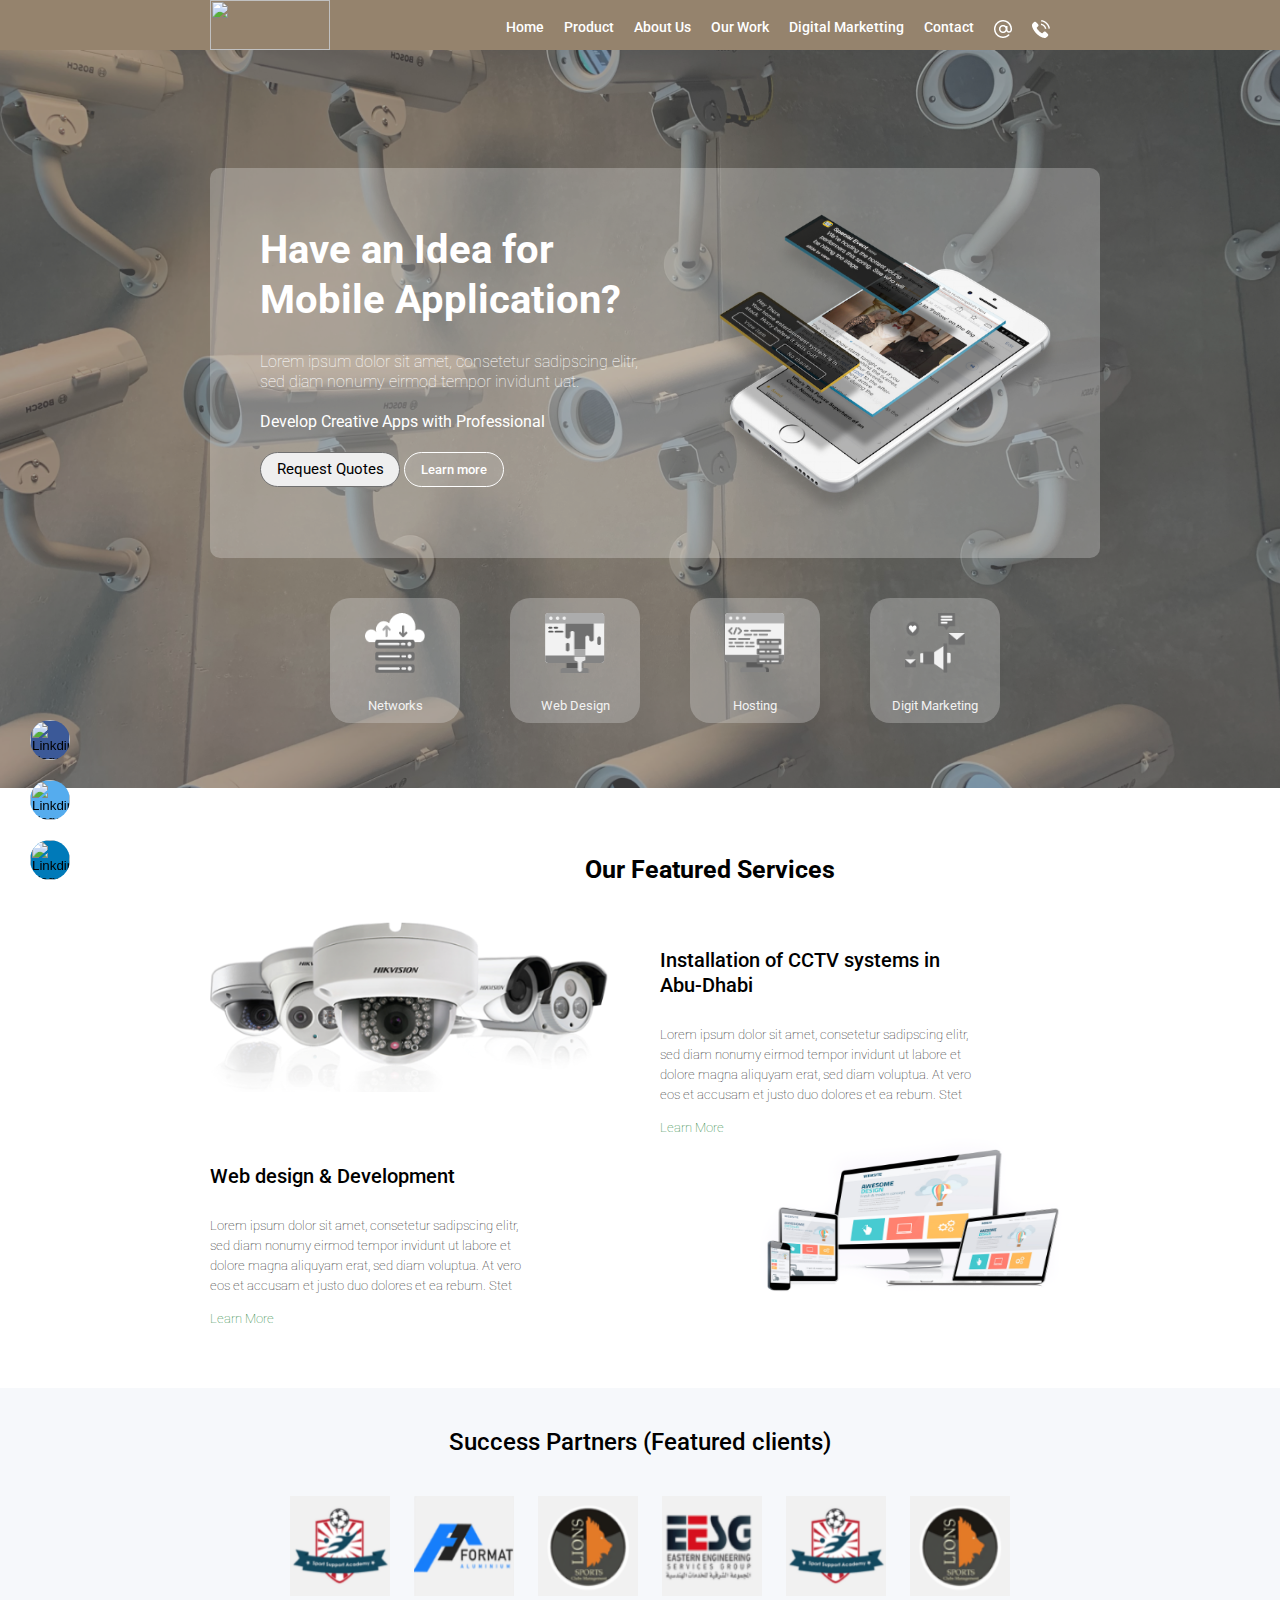
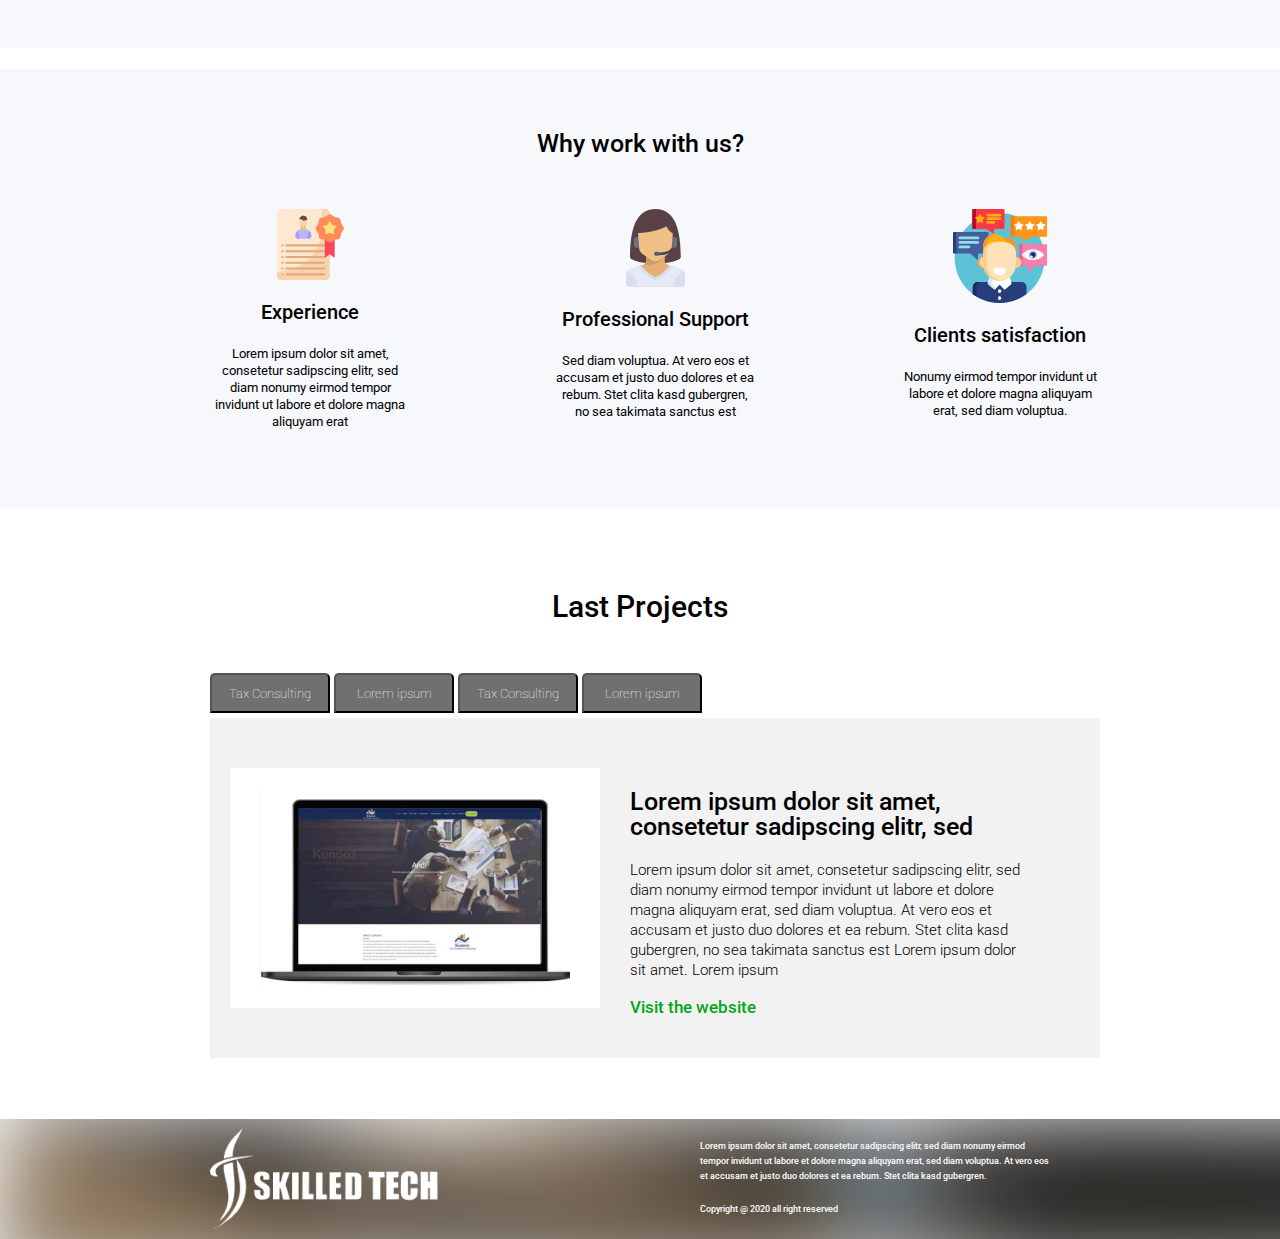
==== index2.html @ 7d6ba5fc "added 1" ====
<html>
    <head>
        <title>Flow 1</title>
        <link rel="stylesheet" href="CSS/style2.css">
    </head>
    <body>
        <div class="nav-bar">
            <img src='images/logo.png' class='Logo-Detail'>
            <ul>
                <li><a href="#home">Home</a></li>
                <li><a href="#product">Product</a></li>
                <li><a href="#aboutus">About Us</a></li>
                <li><a href="#ourwork">Our Work</a></li>
                <li><a href="#DigitalMarketting">Digital Marketting</a></li>
                <li><a href="#contact">Contact</a></li>
                <li><a href="#at"><img src="Images/at-icon.png" class="btnimg"></a></li>
                <li><a href="#call"><img src="Images/call-icon.png" class="btnimg"></a></li>
            </ul>
        </div>
        <button name="facebook" title="facebook"><img alt="Linkdin logo" src="images/fb-icon.png" class="facebook-btn"></button>
        <button name="twitter" title="twitter"><img alt="Linkdin logo" src="images/twitter-icon.png" class="twitter-btn"></button>
        <button name="linkdin"><img alt="Linkdin logo" src="images/linkedin-icon.png" class="linkdin-btn"></button>
            <section class="first-section">
                <div class="first_sec-centered">
                    <div class="content-1sec">
                        <div class="header-1sec">
                            <h1>Have an Idea for Mobile Application?</h1>
                        </div>
                        <div class="headerDetails-1sec">
                            Lorem ipsum dolor sit amet, consetetur sadipscing elitr, sed diam nonumy eirmod tempor invidunt uat.
                        </div>
                        <div class="headerDetail-2-1sec">
                            Develop Creative Apps with Professional
                        </div>    
                        <button class="requestQ-btn-1sec">Request Quotes</button>
                        <button class="learnM-btn-1sec">Learn more</button>
                    </div>
                <img src="Images/banner-mobile.png" class="banner-Mobileimg">
                </div>
              <div class="fourDiv-1sec">
                    <div class="fourDiv-one-1sec">
                        <img src="Images/network-icon.png" alt="network-icon">
                        Networks
                    </div>
                    <div class="fourDiv-two-1sec">
                        <img src="Images/web-design-icon.png" alt="web-icon">
                        Web Design
                    </div>
                   <div class="fourDiv-three-1sec">
                        <img src="Images/hosting-icon.png" alt="web-icon">
                       Hosting
                    </div>
                    <div class="fourDiv-four-1sec">
                        <img src="Images/digital-marketing-icon.png" alt="web-icon">
                        Digit Marketing
                    </div>
              </div>
        </section>
        
        <section class="second-section">
                <div class="second_sec-centered">
                        <h1>Our Featured Services</h1>
                                
                        <div class="about_cctv-2sec">
                                <img src="Images/cctv.png" alt="cctv img" class="cctv_img-2sec">
                                <div class="cctv_content-2sec">
                                <h4>Installation of CCTV systems in Abu-Dhabi</h4>
                                <p>Lorem ipsum dolor sit amet, consetetur sadipscing elitr, sed diam nonumy eirmod tempor invidunt ut labore et dolore magna aliquyam erat, sed diam voluptua. At vero eos et accusam et justo duo dolores et ea rebum. Stet</p> <a href="#" class="learnmore-2sec">Learn More</a>
                            </div>
                        </div>
                        <div class="about_webdesign-2sec">
                            <div class="webdesign_content-2sec">
                                <h4>Web design & Development</h4>
                                <p>Lorem ipsum dolor sit amet, consetetur sadipscing elitr, sed diam nonumy eirmod tempor invidunt ut labore et dolore magna aliquyam erat, sed diam voluptua. At vero eos et accusam et justo duo dolores et ea rebum. Stet </p><a href="#" class="learnmore-2sec">Learn More</a>
                            </div>
                            <img src="Images/desktop.png" alt="desktop img" class="desktop_img-2sec">
                        </div>
                </div>
        </section>
        
        <section class="third-section">
            <h2>Success Partners (Featured clients)</h2>
            <div class="partners-3sec">
                <img src="Images/partner1.png" alt="partner1">
                <img src="Images/partner2.png" alt="partner2">
                <img src="Images/partner3.png" alt="partner3">
                <img src="Images/partner4.png" alt="partner4">
                <img src="Images/partner1.png" alt="partner5">
                <img src="Images/partner3.png" alt="partner6">
            </div>
        </section>
        
        <section class="forth-section">
            <h2>Why work with us?</h2>
            <div class="service-4sec">
            <div class="exp-4sec">
                <img src="Images/experience.png" alt="exp letter">
                <h3> Experience </h3>
                <p> Lorem ipsum dolor sit amet, consetetur sadipscing elitr, sed diam nonumy eirmod tempor invidunt ut labore et dolore magna aliquyam erat </p>
            </div>
             <div class="operator-4sec">
                <img src="Images/operator.png" alt="exp letter">
                <h3> Professional Support </h3>
                <p> Sed diam voluptua. At vero eos et accusam et justo duo dolores et ea rebum. Stet clita kasd gubergren, no sea takimata sanctus est </p>
            </div>
             <div class="review-4sec">
                <img src="Images/customer-review.png" alt="exp letter">
                <h3> Clients satisfaction </h3>
                <p> Nonumy eirmod tempor invidunt ut labore et dolore magna aliquyam erat, sed diam voluptua. </p>
            </div>
                </div>
        </section>
        
        
        <section class="fivth-section">
            <h2>Last Projects</h2>
            <div class="projectDetails-5sec">
                <div class="buttons-5sec">
                    <button class="firstbtn-5sec"> Tax Consulting</button>
                    <button class="secondbtn-5sec"> Lorem ipsum</button>
                    <button class="thirdbtn-5sec"> Tax Consulting</button>
                    <button class="forthbtn-5sec"> Lorem ipsum</button>
                </div>
                <div class="details-5sec">
                    <div class="laptop-div">
                        <img src="Images/laptop.jpg" alt="laptop img" class="laptopimg-5sec">
                    </div>
                    <div class="imgDetail-5sec">
                        <h2>Lorem ipsum dolor sit amet, consetetur sadipscing elitr, sed</h2>
                        <p>Lorem ipsum dolor sit amet, consetetur sadipscing elitr, sed diam nonumy eirmod tempor invidunt ut labore et dolore magna aliquyam erat, sed diam voluptua. At vero eos et accusam et justo duo dolores et ea rebum. Stet clita kasd gubergren, no sea takimata sanctus est Lorem ipsum dolor sit amet. Lorem ipsum
                        </p>
                        <a href="#">Visit the website</a>
                    </div>
                </div>
            </div>
            
        </section>
        
        <section class="footer">
            <img src="Images/footer-logo.png" alt="footer-logo" class="footer-logo">
            <div class="footer-details">Lorem ipsum dolor sit amet, consetetur sadipscing elitr, sed diam nonumy eirmod tempor invidunt ut labore et dolore magna aliquyam erat, sed diam voluptua. At vero eos et accusam et justo duo dolores et ea rebum. Stet clita kasd gubergren.
             <div class="footer-copyright">Copyright @ 2020 all right reserved</div></div>
           
        </section>
        
     
    </body>
</html>
---- CSS/style2.css ----
@import url('https://fonts.googleapis.com/css2?family=Roboto:wght@500&display=swap');

html{

}
body{
   margin: auto;
}
.nav-bar {
	height:50px;
    background-color: #95836D;
    position: fixed;
    width: 100%;
    padding-left: 210px;
   /*padding-right not working*/
}
 .Logo-Detail
{
        float:left; 
        height:50px;
        width:120px;	
} 
ul {
    list-style-type: none;
    overflow: hidden;
    float:right;
    padding-right: 430px;
}

li {
  float: left;
  margin-right: 10px;
}

li a {
  display: block;
opacity: 1;
    padding-left: 10px;
   text-decoration: none;
    color:#FFFFFF;
    font-size: 14px;
    font-family: 'Roboto', sans-serif;
    font-weight: 500;
    margin-top: 4px;
    line-height: 15px;
}

.first-section{
    background-image: url(../Images/banner-bg.png);
    background-size: 100% 100%;
    height:620px;
    background-repeat: no-repeat;
    padding: 150px 210px 0px;
}
.first_sec-centered{
    background-color: #FFFFFF40;
    border-radius: 10px;
    height:360px;
    width:840px;
    float:left;
    padding-left: 50px;
    padding-top: 30px;
    margin-bottom: 40px;
}
.content-1sec{
    float:left;
    width:400px;
}
.banner-Mobileimg{
   height:320px;
    width:370px;
    float:left;
    padding-left: 40px;
    padding-top: 10px;
}
.header-1sec{
    color: #FFFFFF;
    font-family: 'Roboto', sans-serif;
    font-weight: 500;  
    font-size: 20px;
    line-height: 50px;
}
.headerDetails-1sec{
    color:#FFFFFF;
    line-height: 20px;
    font-family: 'Roboto', sans-serif;
    font-weight: 100;
}
.headerDetail-2-1sec{
color:#FFFFFF;
    line-height: 20px;
    font-family: 'Roboto', sans-serif;
    font-weight: 400;
     padding-bottom: 20px;
    padding-top:20px;
}
.requestQ-btn-1sec{
    border-radius: 24px;
    height:35px;
    width:140px;
    color: #000000;
    font-size:15px;
    text-align: center;
    line-height: 20px;
    font-family: 'Roboto', sans-serif;
    font-weight: 400;
    border:1px solid #707070; 
}
.learnM-btn-1sec{
    border-radius: 24px;
    color:#FFFFFF;
    border: 1px solid #fff;
    height:35px;
    width:100px;
    background-color:  rgba(255, 255, 255, 0.1);
    font-family: 'Roboto', sans-serif;
    font-weight: 500;
}

.linkdin-btn {
  background-color: #007AB9;
    border-radius: 50%;
    width: 40px;
    height: 40px;
    object-fit: scale-down;
  position: fixed;
  bottom: 20px;
  left: 30px;
  cursor: pointer;
}

.twitter-btn {
  background-color: #55ACEE;
    border-radius: 50%;
    width: 40px;
    height: 40px;
    object-fit: scale-down;
  position: fixed;
  bottom: 80px;
  left: 30px;
  cursor: pointer;
}


.facebook-btn {
  background-color: #3B5998;
    border-radius: 50%;
    width: 40px;
    height: 40px;
    object-fit: scale-down;
  position: fixed;
  bottom: 140px;
  left: 30px;
  cursor: pointer;
    
}
.fourDiv-1sec{
    padding-left: 120px;
    line-height: 25px;
    text-align: center;
    color:  #F2F2F2;
    font-size: 13px;
    height:110px;
    width:800px;
    font-family: 'Roboto', sans-serif;
    font-weight: 400;
}
.fourDiv-1sec img{
    height : 60px;
    width : 60px;
    display: block;
    margin: 0px auto;
    padding-bottom: 20px;
}
.fourDiv-one-1sec{
    float: left;
    height: 100px;
    width:100px;
    padding: 15px 15px 10px 15px;
    border-radius: 20px;
    background-color: #E6E6E64D;
    margin-right: 50px;
}
.fourDiv-two-1sec{
    float: left;
    height: 100px;
    width:100px;
    padding: 15px 15px 10px 15px;
    border-radius: 20px;
    background-color: #E6E6E64D;
     margin-right: 50px;
}
.fourDiv-three-1sec{
    float: left;
    height: 100px;
    width:100px;
    padding: 15px 15px 10px 15px;
    border-radius: 20px;
    background-color: #E6E6E64D;
     margin-right: 50px;
}
.fourDiv-four-1sec{
     float: left;
    height: 100px;
    width:100px;
    padding: 15px 15px 10px 15px;
    border-radius: 20px;
    background-color: #E6E6E64D;
     margin-right: 50px;
}
.second-section{
    background-color: #FFFFFF;
    height: 530px;
    padding: 50px 210px 0px;
}
.second_sec-centered{
    height: 370px;
    width:1000px;
}

.second_sec-centered h1{
    text-align: center;
    color: #000000;
    font-size: 25px;
    line-height: 30px;
    font-family: 'Roboto', sans-serif;
    font-family:500;
}
.cctv_img-2sec{
    float: left;
    width: 400px;
    height:170px;
}
.cctv_content-2sec{
    float:left;
    padding-left: 50px;
}
.cctv_content-2sec h4{
    font-family: 'Roboto', sans-serif;
    width: 300px;
    font-weight: 500;
    font-size: 20px;
    line-height: 25px;
    color:#000000;
}
.cctv_content-2sec p{
    font-size: 13px;
    width: 330px;
    font-family: 'Roboto', sans-serif;
    font-weight: 100;
    line-height: 20px;
    color:#000000;
}

.webdesign_content-2sec{
    float:left;
    width: 50%;
}
.webdesign_content-2sec h4{
    font-family: 'Roboto', sans-serif;
    width: 300px;
    font-weight: 500;
    font-size: 20px;
    line-height: 25px;
    color:#000000;
}
.webdesign_content-2sec p{
    font-size: 13px;
    width: 330px;
    font-family: 'Roboto', sans-serif;
    font-weight: 100;
    line-height: 20px;
    color:#000000;
}
.desktop_img-2sec{
    float:left;
    width: 400px;
    height:170px;
}
.about_cctv-2sec{
    height:50%;
    padding-top: 20px;
}
.about_webdesign-2sec{
     height:50%;
}
.learnmore-2sec{
    font-size: 13px;
    width: 330px;
    font-family: 'Roboto', sans-serif;
    font-weight: 100;
    line-height: 20px;
    color:#087726;
    text-decoration: none;
}
.third-section{
    background-color: #F6F8FB;
    height:260px;
    text-align: center;
}
.third-section h2{
    padding-top: 40px;
    color: #000000;
    font-family: 'Roboto', sans-serif;
    font-weight: 500;
}
.partners-3sec img{
    padding-left: 20px;
    padding-top: 20px;
    width:100px;
    height:100px;
}
.forth-section{
    margin-top: 10px;
    background-color: #F6F8FB;
    height:440px;
    text-align: center;
}
.forth-section h2{
    color:#000000;
    font-family: 'Roboto', sans-serif;
    font-weight: 500;
    font-size:25px;
    line-height: 30px;
}
.exp-4sec{
    float:left;
     width:200px;
    height:300px;
    padding-left: 210px;
    padding-right: 145px;
}
.forth-section h3{
    color:#000000;
    font-family: 'Roboto', sans-serif;
    font-weight: 500;
    font-size:20px;
    line-height: 25px;
}
.forth-section p{
    color:#000000;
    font-family: 'Roboto', sans-serif;
    font-weight: 400;
    font-size:13px;
    line-height: 17px;
}

.operator-4sec{
    float:left;
     width:200px;
    height:300px;
    padding-right: 145px;
}
.review-4sec{
    float:left;
     width:200px;
    height:300px;
   
}
.forth-section h2{
    padding-top: 60px;
    padding-bottom: 30px;
}

.fivth-section{
    height:550px;
    background-color: #FFFFFF;
    padding: 60px 210px 0px;    
}
.fivth-section h2 {
    text-align: center;
    color: #000000;
    font-size: 30px;
    font-family: 'Roboto', sans-serif;
    font-weight: 500;
    line-height: 25px;
}
.projectDetails-5sec{
    width:940px;
    height: 530px;
    padding-top: 30px;
}
.buttons-5sec button{
    background-color: #707070;
    color:#FFFFFF;
    font-family: 'Roboto', sans-serif;
    font-weight: 100;
    height:40px;
    width: 120px;
    font-size: 13px;
    line-height: 15px;
    border-top-left-radius: 5px;
    border-top-right-radius: 5px;
    border-color:none;
}
.details-5sec{
    background-color: #F2F2F2;
    height:320px;
    width:840px;
    padding: 20px 30px 0px 20px;
    margin-top: 5px;
}
.laptop-div{
    width:400px;
    height:300px;
    float:left;
    padding-top: 30px;
    border-radius: 25px;
}
.laptopimg-5sec{
     width:310px;
    height:200px;
    padding:20px 30px;
    background-color: #FFFFFF;
}
.imgDetail-5sec{
    float:left;
    width:400px;
     padding-top: 30px;
    padding-right:40px; 
}
.imgDetail-5sec h2{
    color : #000000;
    line-height: 25px;
    font-family: 'Roboto', sans-serif;
    font-weight: 500;
    text-align: left;
    font-size: 25px;
}
.imgDetail-5sec p{
    color:#000000;
    font-family: 'Roboto', sans-serif;
    font-weight: 300;
    line-height: 20px;
    font-size: 15px;
}
.imgDetail-5sec a{
    text-decoration: none;
    color: #03A71C;
    font-family: 'Roboto', sans-serif;
    font-weight: 500;
    line-height: 25px;
    font-size: 17px;
}
.footer{
    background-image: url(../Images/foter-bg.png);
    height:120px;
}
.footer-logo{
    padding-left: 210px;
    height:100px;
    padding-top: 10px;
    float:left;
}
.footer-details{
    color:#FFFFFF;
    font-size: 9px;
    line-height: 15px;
    float:right;
    width:350px;
    padding: 20px 230px 0px 0px;
     font-family: 'Roboto', sans-serif;
    font-weight: 500;
}
.footer-copyright{
    line-height: 50px;
     
}
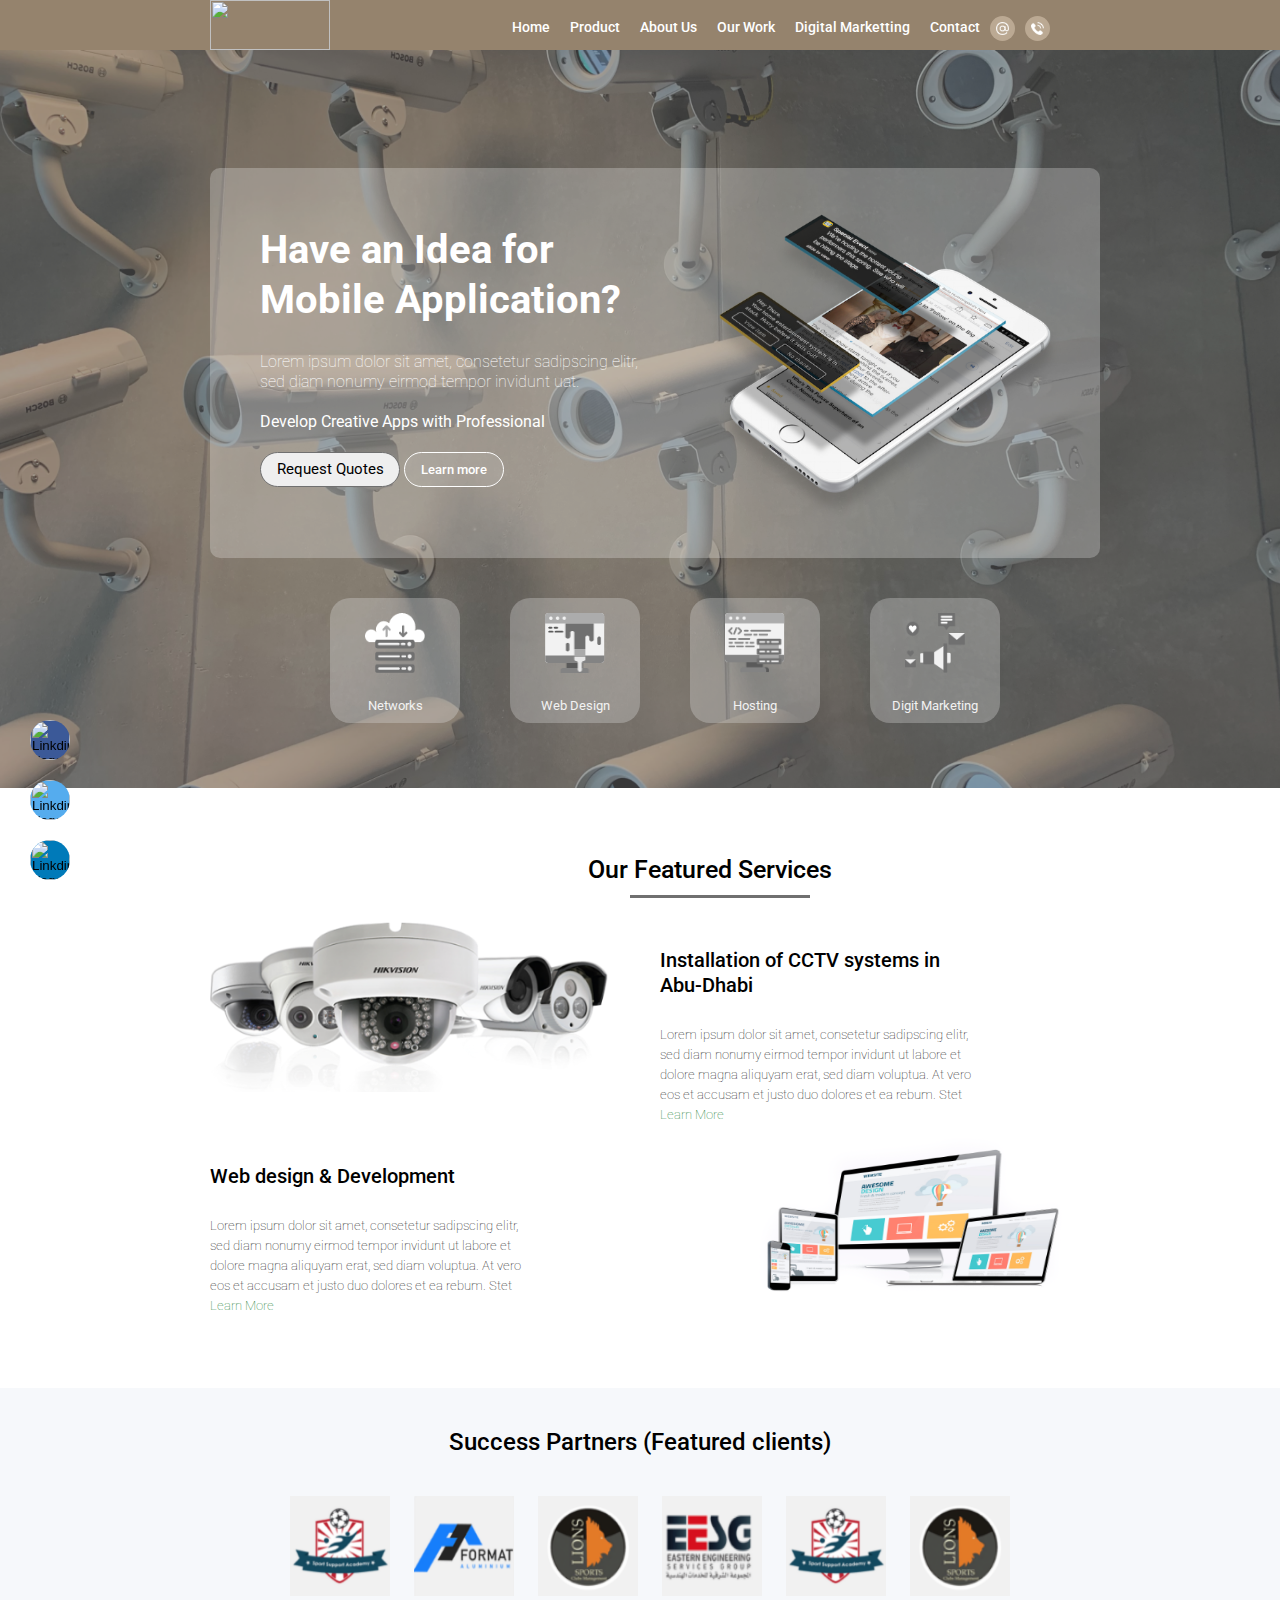
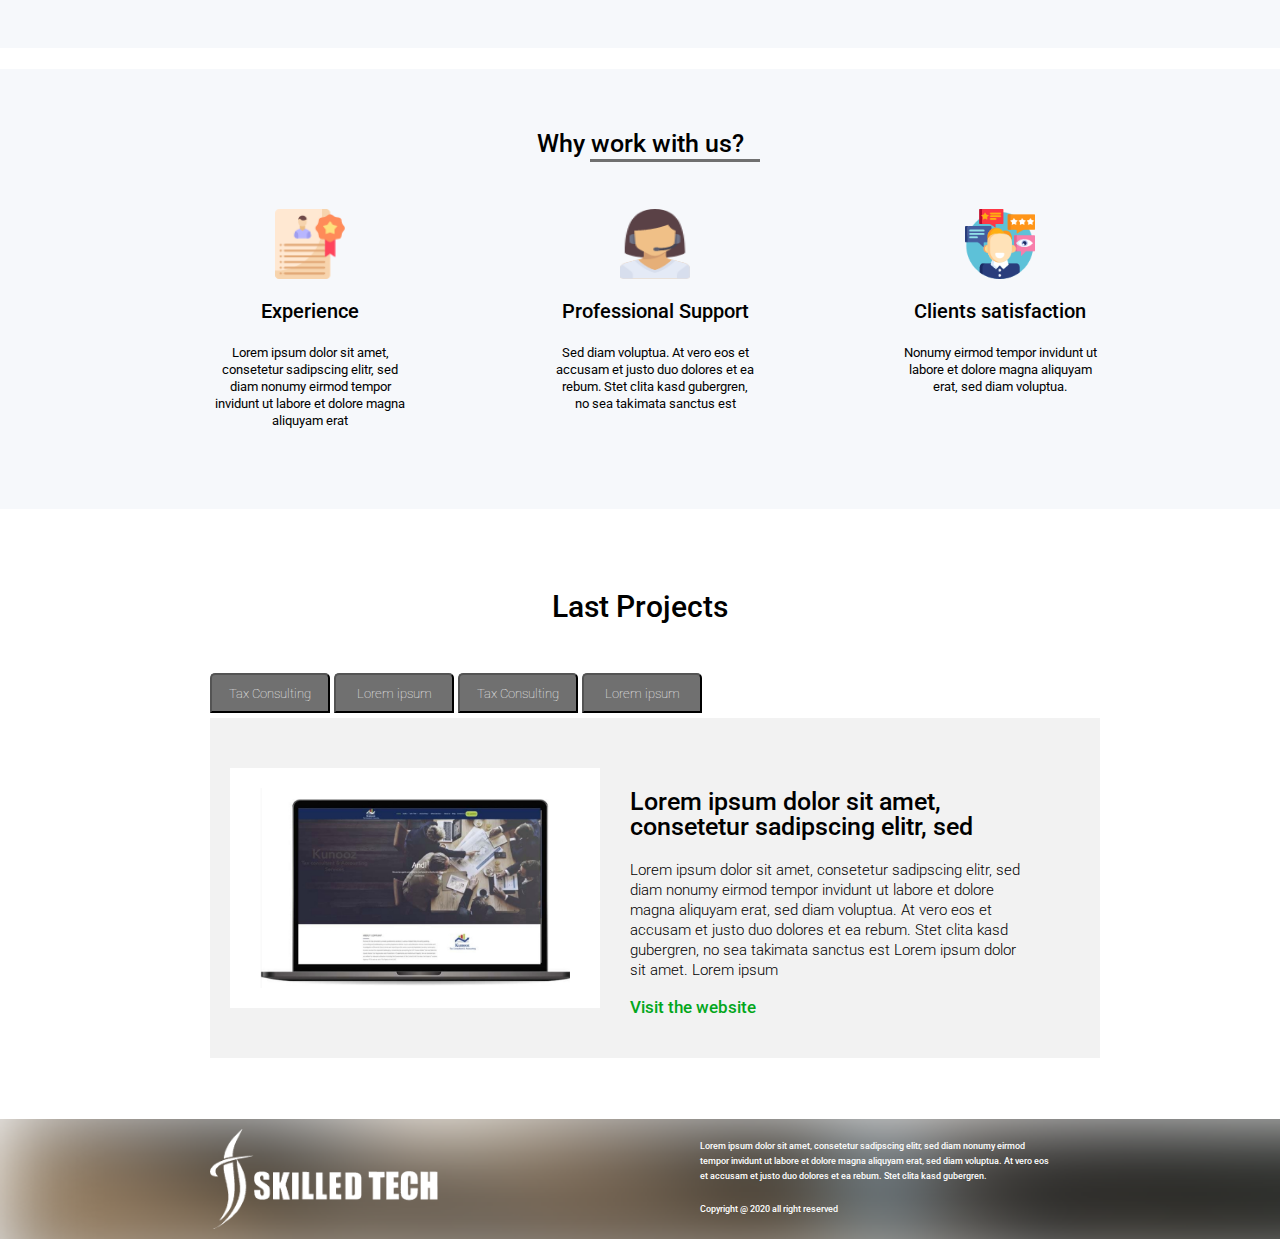
==== commit cbf83f0b: "update" ====
--- a/index2.html
+++ b/index2.html
@@ -13,8 +13,8 @@
                 <li><a href="#ourwork">Our Work</a></li>
                 <li><a href="#DigitalMarketting">Digital Marketting</a></li>
                 <li><a href="#contact">Contact</a></li>
-                <li><a href="#at"><img src="Images/at-icon.png" class="btnimg"></a></li>
-                <li><a href="#call"><img src="Images/call-icon.png" class="btnimg"></a></li>
+                <li><button class="btnimg"><img src="Images/at-icon.png"></button></li>
+                <li><button class="btnimg"><img src="Images/call-icon.png" ></button></li>
             </ul>
         </div>
         <button name="facebook" title="facebook"><img alt="Linkdin logo" src="images/fb-icon.png" class="facebook-btn"></button>
@@ -59,19 +59,19 @@
         
         <section class="second-section">
                 <div class="second_sec-centered">
-                        <h1>Our Featured Services</h1>
+                        <h1 class="second_heading">Our Featured Services</h1>
                                 
                         <div class="about_cctv-2sec">
                                 <img src="Images/cctv.png" alt="cctv img" class="cctv_img-2sec">
                                 <div class="cctv_content-2sec">
                                 <h4>Installation of CCTV systems in Abu-Dhabi</h4>
-                                <p>Lorem ipsum dolor sit amet, consetetur sadipscing elitr, sed diam nonumy eirmod tempor invidunt ut labore et dolore magna aliquyam erat, sed diam voluptua. At vero eos et accusam et justo duo dolores et ea rebum. Stet</p> <a href="#" class="learnmore-2sec">Learn More</a>
+                                <p>Lorem ipsum dolor sit amet, consetetur sadipscing elitr, sed diam nonumy eirmod tempor invidunt ut labore et dolore magna aliquyam erat, sed diam voluptua. At vero eos et accusam et justo duo dolores et ea rebum. Stet <a href="#" class="learnmore-2sec">Learn More</a></p>
                             </div>
                         </div>
                         <div class="about_webdesign-2sec">
                             <div class="webdesign_content-2sec">
                                 <h4>Web design & Development</h4>
-                                <p>Lorem ipsum dolor sit amet, consetetur sadipscing elitr, sed diam nonumy eirmod tempor invidunt ut labore et dolore magna aliquyam erat, sed diam voluptua. At vero eos et accusam et justo duo dolores et ea rebum. Stet </p><a href="#" class="learnmore-2sec">Learn More</a>
+                                <p>Lorem ipsum dolor sit amet, consetetur sadipscing elitr, sed diam nonumy eirmod tempor invidunt ut labore et dolore magna aliquyam erat, sed diam voluptua. At vero eos et accusam et justo duo dolores et ea rebum. Stet <a href="#" class="learnmore-2sec">Learn More</a></p>
                             </div>
                             <img src="Images/desktop.png" alt="desktop img" class="desktop_img-2sec">
                         </div>
@@ -91,7 +91,7 @@
         </section>
         
         <section class="forth-section">
-            <h2>Why work with us?</h2>
+            <h2 class="forth-section-heading">Why work with us?</h2>
             <div class="service-4sec">
             <div class="exp-4sec">
                 <img src="Images/experience.png" alt="exp letter">
--- a/CSS/style2.css
+++ b/CSS/style2.css
@@ -4,7 +4,7 @@
 
 }
 body{
-   margin: auto;
+    margin: auto;
 }
 .nav-bar {
 	height:50px;
@@ -45,6 +45,19 @@
     line-height: 15px;
 }
 
+.btnimg{
+  display: block;
+    background-color: #BBA993;
+    height:25px;
+    width: 25px;
+    border-radius: 50%;
+    border-style: none;
+}
+.btnimg img{
+     width: 100%; 
+    object-fit:contain;
+}
+
 .first-section{
     background-image: url(../Images/banner-bg.png);
     background-size: 100% 100%;
@@ -218,14 +231,24 @@
     width:1000px;
 }
 
-.second_sec-centered h1{
+.second_heading{
     text-align: center;
     color: #000000;
     font-size: 25px;
     line-height: 30px;
     font-family: 'Roboto', sans-serif;
-    font-family:500;
-}
+    font-weight:500;
+}
+
+ .second_heading:before {
+        content: "";
+        position: absolute;
+        left: 630px;
+        height: 40px;
+        width: 180px;;
+        border-bottom: 3px solid #707070;
+      }
+
 .cctv_img-2sec{
     float: left;
     width: 400px;
@@ -316,12 +339,26 @@
     height:440px;
     text-align: center;
 }
-.forth-section h2{
+
+.forth-section-heading{
     color:#000000;
     font-family: 'Roboto', sans-serif;
     font-weight: 500;
     font-size:25px;
     line-height: 30px;
+}
+.forth-section-heading:before {
+        content: "";
+        position: absolute;
+        left: 590px;
+        height: 30px;
+        width: 170px;;
+        border-bottom: 3px solid #707070;
+      }
+
+.service-4sec img{
+    height:70px;
+    width:70px;
 }
 .exp-4sec{
     float:left;
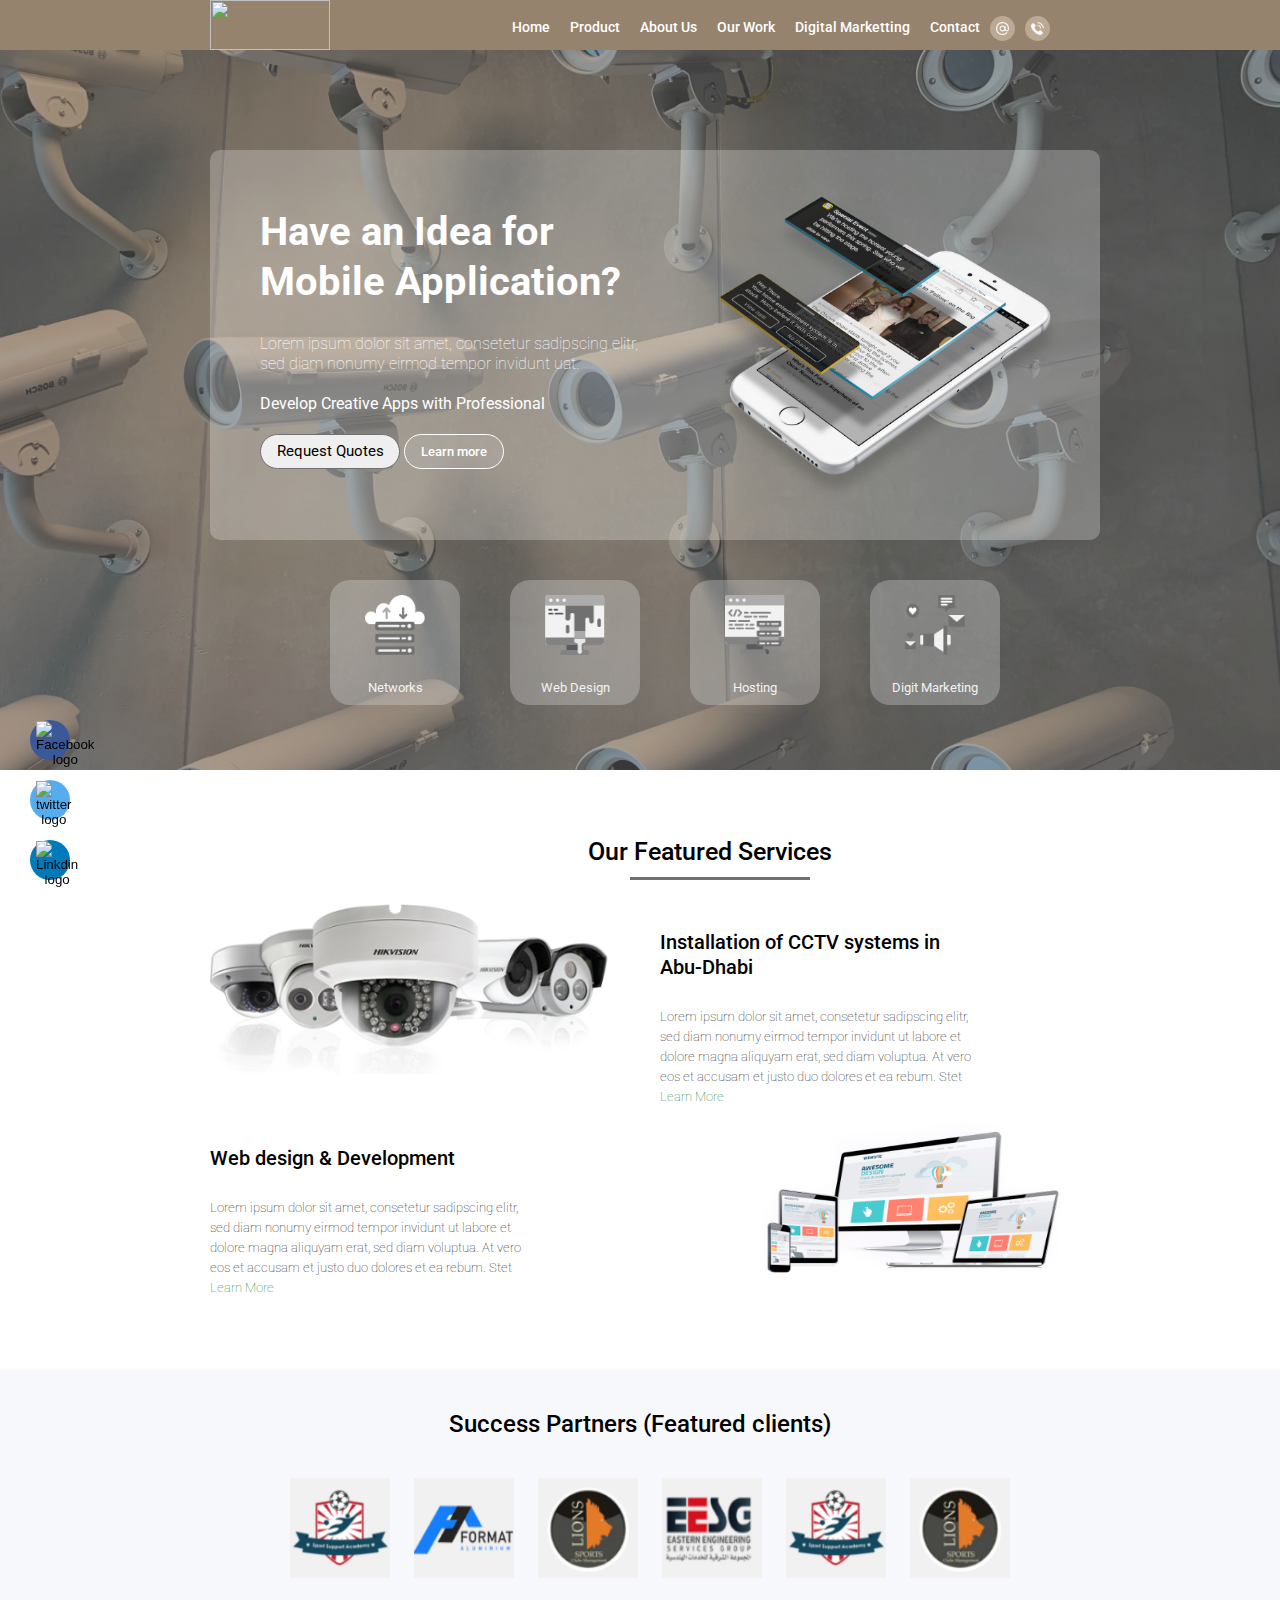
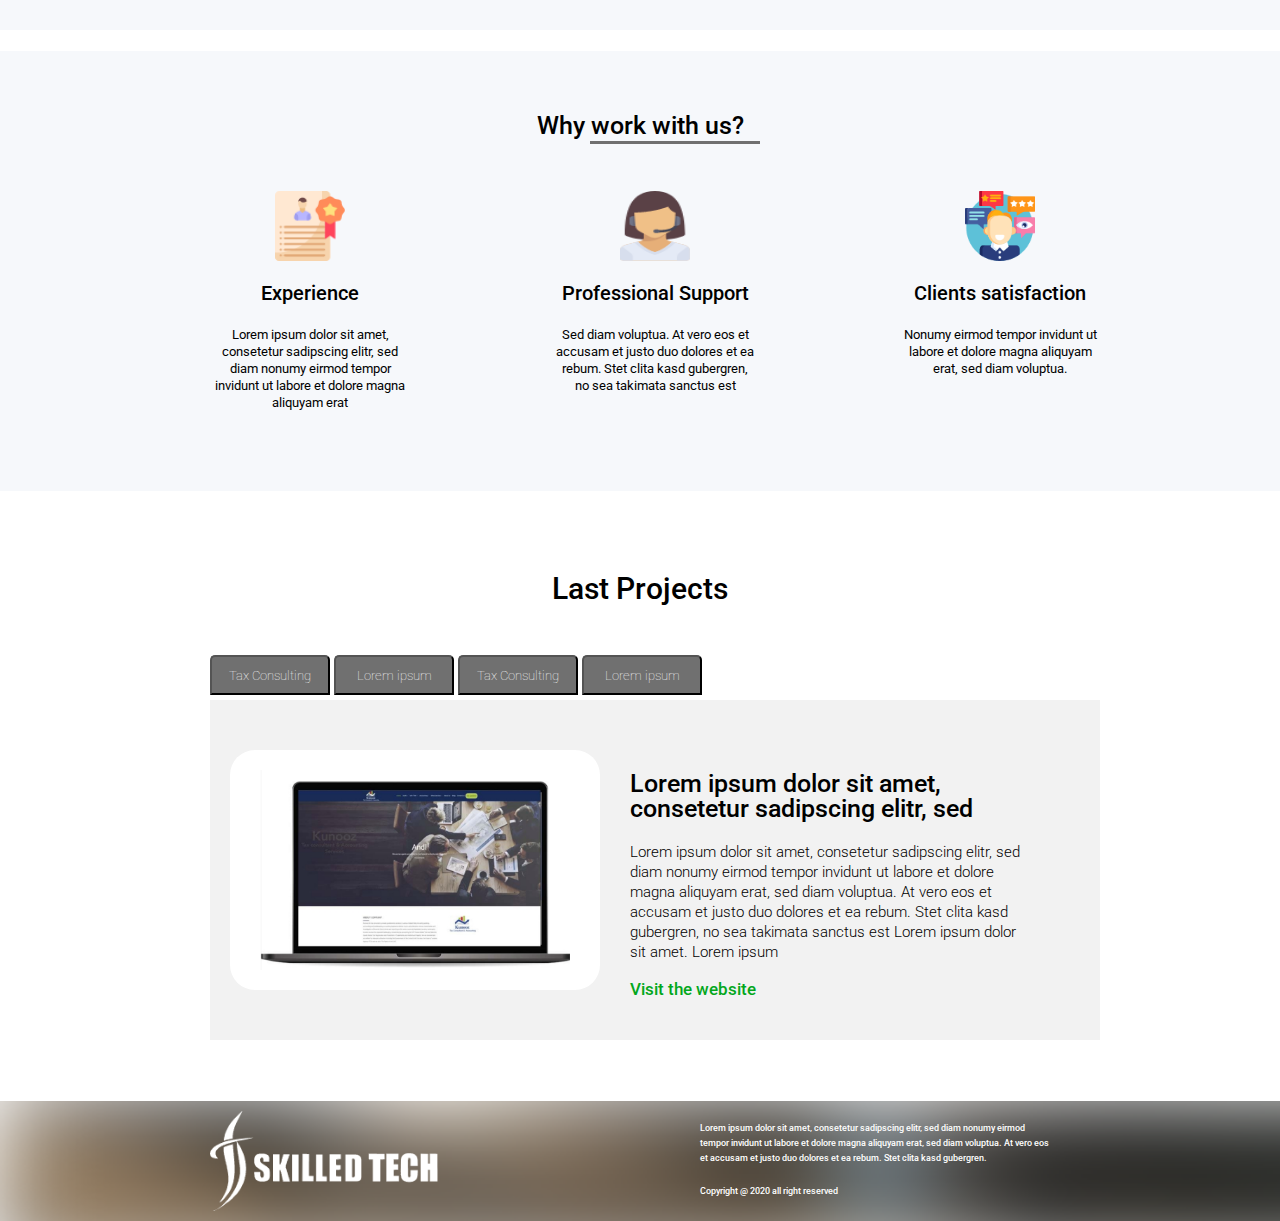
==== commit 972c2071: "updated" ====
--- a/index2.html
+++ b/index2.html
@@ -17,9 +17,9 @@
                 <li><button class="btnimg"><img src="Images/call-icon.png" ></button></li>
             </ul>
         </div>
-        <button name="facebook" title="facebook"><img alt="Linkdin logo" src="images/fb-icon.png" class="facebook-btn"></button>
-        <button name="twitter" title="twitter"><img alt="Linkdin logo" src="images/twitter-icon.png" class="twitter-btn"></button>
-        <button name="linkdin"><img alt="Linkdin logo" src="images/linkedin-icon.png" class="linkdin-btn"></button>
+        <button name="facebook" title="facebook" class="facebook-btn"><img alt="Facebook logo" src="images/fb-icon.png" ></button>
+        <button name="twitter" title="twitter" class="twitter-btn"><img alt="twitter logo" src="images/twitter-icon.png" ></button>
+        <button name="linkdin" class="linkdin-btn"><img alt="Linkdin logo" src="images/linkedin-icon.png" ></button>
             <section class="first-section">
                 <div class="first_sec-centered">
                     <div class="content-1sec">
@@ -38,19 +38,19 @@
                 <img src="Images/banner-mobile.png" class="banner-Mobileimg">
                 </div>
               <div class="fourDiv-1sec">
-                    <div class="fourDiv-one-1sec">
+                    <div class="fourDiv--1sec">
                         <img src="Images/network-icon.png" alt="network-icon">
                         Networks
                     </div>
-                    <div class="fourDiv-two-1sec">
+                    <div class="fourDiv--1sec">
                         <img src="Images/web-design-icon.png" alt="web-icon">
                         Web Design
                     </div>
-                   <div class="fourDiv-three-1sec">
+                   <div class="fourDiv--1sec">
                         <img src="Images/hosting-icon.png" alt="web-icon">
                        Hosting
                     </div>
-                    <div class="fourDiv-four-1sec">
+                    <div class="fourDiv--1sec">
                         <img src="Images/digital-marketing-icon.png" alt="web-icon">
                         Digit Marketing
                     </div>
--- a/CSS/style2.css
+++ b/CSS/style2.css
@@ -1,8 +1,5 @@
 @import url('https://fonts.googleapis.com/css2?family=Roboto:wght@500&display=swap');
 
-html{
-
-}
 body{
     margin: auto;
 }
@@ -22,7 +19,6 @@
 } 
 ul {
     list-style-type: none;
-    overflow: hidden;
     float:right;
     padding-right: 430px;
 }
@@ -33,10 +29,10 @@
 }
 
 li a {
-  display: block;
-opacity: 1;
+    display: block;
+    opacity: 1;
     padding-left: 10px;
-   text-decoration: none;
+    text-decoration: none;
     color:#FFFFFF;
     font-size: 14px;
     font-family: 'Roboto', sans-serif;
@@ -46,7 +42,7 @@
 }
 
 .btnimg{
-  display: block;
+    display: block;
     background-color: #BBA993;
     height:25px;
     width: 25px;
@@ -70,7 +66,6 @@
     border-radius: 10px;
     height:360px;
     width:840px;
-    float:left;
     padding-left: 50px;
     padding-top: 30px;
     margin-bottom: 40px;
@@ -82,7 +77,7 @@
 .banner-Mobileimg{
    height:320px;
     width:370px;
-    float:left;
+    
     padding-left: 40px;
     padding-top: 10px;
 }
@@ -133,6 +128,7 @@
 .linkdin-btn {
   background-color: #007AB9;
     border-radius: 50%;
+    border: none;
     width: 40px;
     height: 40px;
     object-fit: scale-down;
@@ -145,6 +141,7 @@
 .twitter-btn {
   background-color: #55ACEE;
     border-radius: 50%;
+    border: none;
     width: 40px;
     height: 40px;
     object-fit: scale-down;
@@ -158,6 +155,7 @@
 .facebook-btn {
   background-color: #3B5998;
     border-radius: 50%;
+    border: none;
     width: 40px;
     height: 40px;
     object-fit: scale-down;
@@ -185,7 +183,7 @@
     margin: 0px auto;
     padding-bottom: 20px;
 }
-.fourDiv-one-1sec{
+.fourDiv--1sec{
     float: left;
     height: 100px;
     width:100px;
@@ -193,33 +191,6 @@
     border-radius: 20px;
     background-color: #E6E6E64D;
     margin-right: 50px;
-}
-.fourDiv-two-1sec{
-    float: left;
-    height: 100px;
-    width:100px;
-    padding: 15px 15px 10px 15px;
-    border-radius: 20px;
-    background-color: #E6E6E64D;
-     margin-right: 50px;
-}
-.fourDiv-three-1sec{
-    float: left;
-    height: 100px;
-    width:100px;
-    padding: 15px 15px 10px 15px;
-    border-radius: 20px;
-    background-color: #E6E6E64D;
-     margin-right: 50px;
-}
-.fourDiv-four-1sec{
-     float: left;
-    height: 100px;
-    width:100px;
-    padding: 15px 15px 10px 15px;
-    border-radius: 20px;
-    background-color: #E6E6E64D;
-     margin-right: 50px;
 }
 .second-section{
     background-color: #FFFFFF;
@@ -449,6 +420,7 @@
     height:200px;
     padding:20px 30px;
     background-color: #FFFFFF;
+    border-radius: 25px;
 }
 .imgDetail-5sec{
     float:left;
